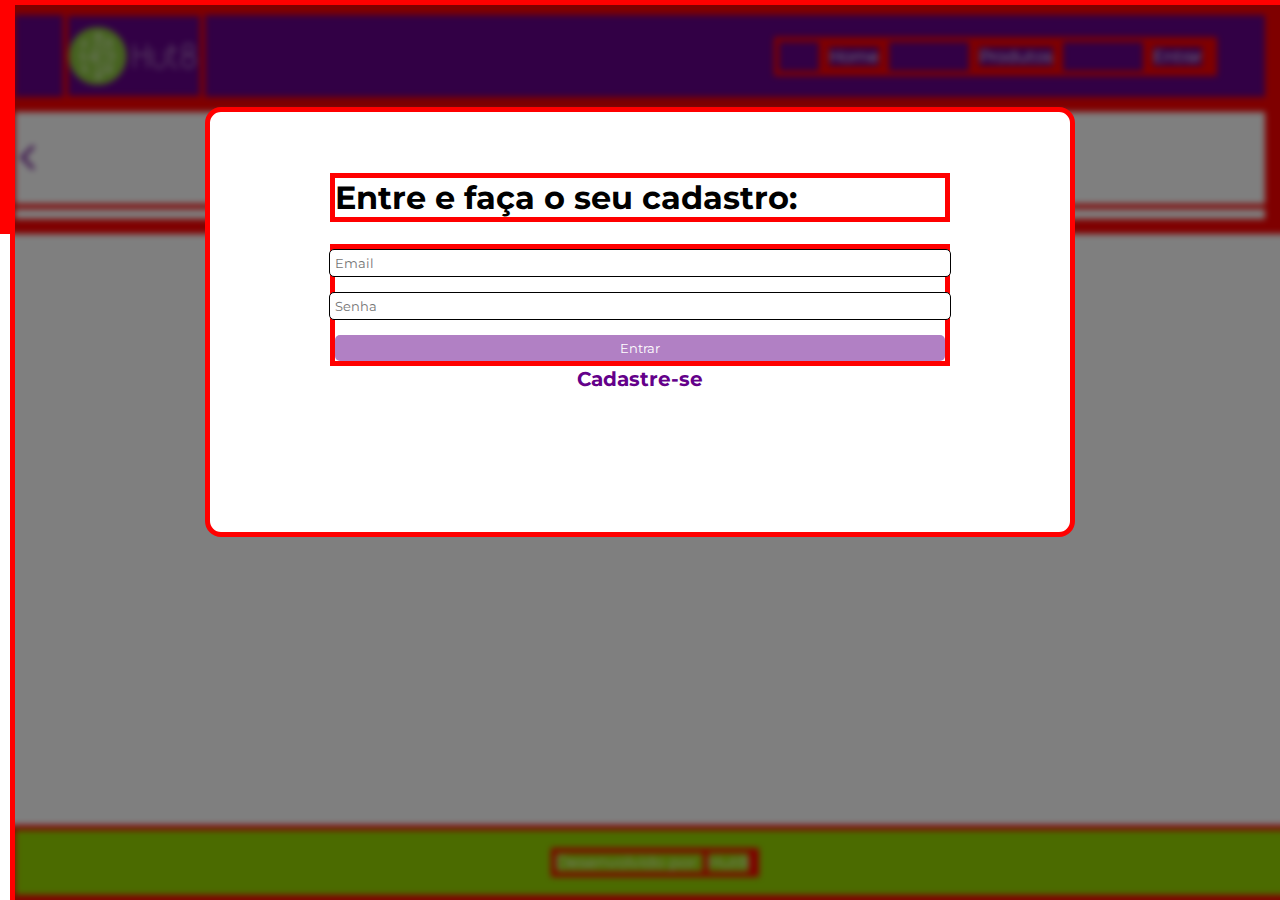
==== src/pages/camisetas.html @ 80f1f14a "Final Live Coding Dia 2" ====
<!DOCTYPE html>
<html lang="en">
  <head>
    <meta charset="UTF-8" />
    <meta http-equiv="X-UA-Compatible" content="IE=edge" />
    <meta name="viewport" content="width=device-width, initial-scale=1.0" />
    <link rel="stylesheet" href="../css/style.css" />
    <link rel="stylesheet" href="../css/header.css" />
    <link rel="stylesheet" href="../css/footer.css" />
    <link rel="stylesheet" href="../css/camisetas.css" />
    <link rel="preconnect" href="https://fonts.googleapis.com" />
    <link rel="preconnect" href="https://fonts.gstatic.com" crossorigin />
    <link
      href="https://fonts.googleapis.com/css2?family=Montserrat:wght@400;500;700&display=swap"
      rel="stylesheet"
    />
    <title>Camisetas</title>
  </head>
  <body>
    <header>
      <img src="../../images/logo.png" alt="logo hut8" />
      <ul>
        <li><a href="http://hut8.com.br" target="_blank">Home</a></li>
        <li><a href="">Produtos</a></li>
        <li><a href="">Entrar</a></li>
      </ul>
    </header>
    <section>
      <div class="login-modal hidden">
        <h1>Entre e faça o seu cadastro:</h1>
        <form action="">
          <input type="email" placeholder="Email" />
          <input type="password" placeholder="Senha" />
          <input type="submit" value="Entrar" disabled />
        </form>
        <!-- <a href="">Esqueci minha senha</a> -->
        <button>Cadastre-se</button>
      </div>
      <div class="title">
        <button onclick="history.back()"></button>
        <h1>Camisetas</h1>
      </div>
      <div id="shirt-container"></div>
    </section>
    <footer>
      <p>Desenvolvido por: <a href="">Hut8</a></p>
    </footer>
    <div id="overlay" class="overlay hidden"></div>
    <script src="../js/script.js" type="module"></script>
  </body>
</html>
---- src/css/style.css ----
* {
  border: solid red 5px;
}

body {
  font-family: "Montserrat", sans-serif;
  margin: 0;
  padding: 0;
}

section ul {
  list-style: none;
  display: flex;
  flex-direction: row;
  flex-wrap: wrap;
  gap: 80px 30px;
  padding: 0;
}

section h2 {
  font-size: 1.5em;
  font-weight: 700;
  margin-bottom: 20px;
  color: #64008a;
  margin: 45px 0;
}

section {
  margin: 0 auto;
  display: flex;
  align-items: center;
  flex-direction: column;
}

.card {
  display: flex;
  flex-direction: column;
  justify-content: center;
  align-items: center;
  width: 318px;
  height: 250px;
  background-size: cover;
  background-position: center;
  background-repeat: no-repeat;
  filter: drop-shadow(0px 4px 4px rgba(0, 0, 0, 0.25));
  box-shadow: inset 0px -180px 50px -40px rgba(0, 0, 0, 0.4);
  border-radius: 1em;
  /* border-radius: 16px */
  color: #ffffff;
  font-size: 1.5em;
  text-decoration: none;
  transition: all 0.3s ease-in-out;
}

#camisetas {
  background-image: url("../../images/camisetaRoxa.png");
}

#moletons {
  background-image: url("../../images/moletom.jpg");
}

#canecas {
  background-image: url("../../images/caneca.png");
}

#broches {
  background-image: url("../../images/broche.png");
}

.card:hover {
  transform: scale(1.1);
  box-shadow: none;
  cursor: pointer;
  box-shadow: inset 0px -200px 110px 200px rgba(0, 0, 0, 0.6);
}
---- src/css/header.css ----
header {
  background-color: #64008a;
  display: flex;
  justify-content: space-between;
  align-items: center;
  padding: 0 48px 0 48px;
  height: 82px;
  font-size: 1rem;
  /* font-size: 16px */
}

header ul li a {
  color: #ffffff;
  text-decoration: none;
}

header ul {
  list-style: none;
  display: flex;
  gap: 80px;
}
---- src/css/footer.css ----
footer {
  display: flex;
  background-color: #96d600;
  justify-content: center;
  align-items: center;
  margin: 0;
  color: #ffffff;
  position: fixed;
  width: 100%;
  bottom: 0;
  height: 65px;
}

footer a {
  color: #ffffff;
  text-decoration: none;
}
---- src/css/camisetas.css ----
.title {
  display: flex;
  width: 100%;
  justify-content: center;
  align-items: center;
}

.title button {
  position: absolute;
  left: 20px;
  background-image: url("../../images/arrow-left.svg");
  width: 16px;
  height: 27px;
  border: none;
  background-color: transparent;
  background-repeat: no-repeat;
  background-size: contain;
}

.title button:hover {
  cursor: pointer;
}

.item {
  display: flex;
  margin-bottom: 60px;
  gap: 20px;
}

.item h3 {
  margin-top: 0;
  margin-bottom: 0;
  font-size: 18px;
}

.item-description {
  width: 220px;
}

.item-image {
  width: 318px;
  display: flex;
  flex-direction: column;
  justify-content: flex-end;
}

#shirtContainer {
  display: flex;
  gap: 10px 60px;
  flex-direction: row;
  flex-wrap: wrap;
  justify-content: center;
}

.btn-container {
  display: flex;
  justify-content: space-around;
  align-items: center;
  background-color: #64008a;
  color: #fff;
  width: 100%;
  border-bottom-left-radius: 16px;
  border-bottom-right-radius: 16px;
  margin-top: -30px;
  height: 34px;
}

.btn-container button {
  border: none;
  background-color: transparent;
  color: #fff;
}

.btn-container button:hover {
  cursor: pointer;
}

.login-modal {
  height: 340px;
  width: 620px;
  position: absolute;
  border-radius: 1em;
  background-color: #fff;
  z-index: 2;
  padding: 40px 120px;
  display: flex;
  flex-direction: column;
}

.overlay {
  position: fixed;
  top: 0;
  width: 100%;
  height: 100%;
  background-color: rgba(0, 0, 0, 0.5);
  backdrop-filter: blur(3px);
  z-index: 1;
}

form {
  display: flex;
  flex-direction: column;
  align-items: center;
  gap: 15px;
}

form input[type="email"],
form input[type="password"] {
  font-family: "Montserrat", sans-serif;
  width: 100%;
  border: 1px solid #000;
  border-radius: 5px;
  padding: 5px;
}

.all-filled {
  background-color: #64008a;
}

form input[type="submit"] {
  font-family: "Montserrat", sans-serif;
  width: 100%;
  border: none;
  border-radius: 5px;
  padding: 5px;
  background-color: #b180c4;
  color: #fff;
  transition: all 0.3s ease;
}

form input[type="submit"]:disabled {
  background-color: #b180c4;
  color: #fff;
  cursor: not-allowed;
}
/* 
form input[type="submit"]:hover {
  cursor: pointer;
  background-color: #4d0073;
} */

.login-modal button {
  border: none;
  background-color: transparent;
  color: #64008a;
  font-family: "Montserrat", sans-serif;
  font-weight: 700;
  font-size: 1.25em;
}

.login-modal button:hover {
  cursor: pointer;
}
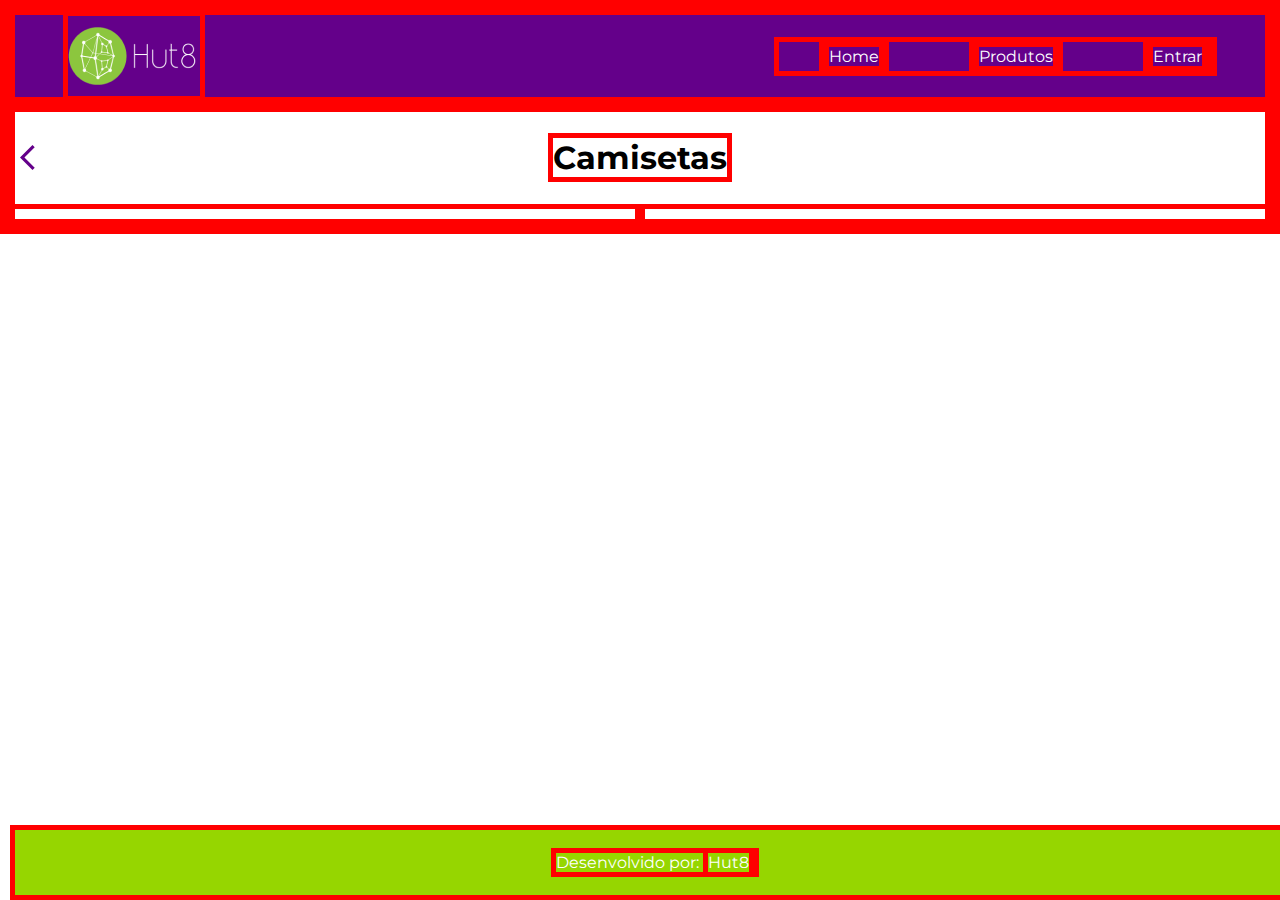
==== commit 585ca731: "Modificação" ====
--- a/src/pages/camisetas.html
+++ b/src/pages/camisetas.html
@@ -22,11 +22,11 @@
       <ul>
         <li><a href="http://hut8.com.br" target="_blank">Home</a></li>
         <li><a href="">Produtos</a></li>
-        <li><a href="">Entrar</a></li>
+        <li><a href="" id="login-btn">Entrar</a></li>
       </ul>
     </header>
     <section>
-      <div class="login-modal hidden">
+      <div id="login-modal" class="login-modal hidden">
         <h1>Entre e faça o seu cadastro:</h1>
         <form action="">
           <input type="email" placeholder="Email" />
--- a/src/css/camisetas.css
+++ b/src/css/camisetas.css
@@ -151,3 +151,7 @@
 .login-modal button:hover {
   cursor: pointer;
 }
+
+.hidden {
+  display: none;
+}
